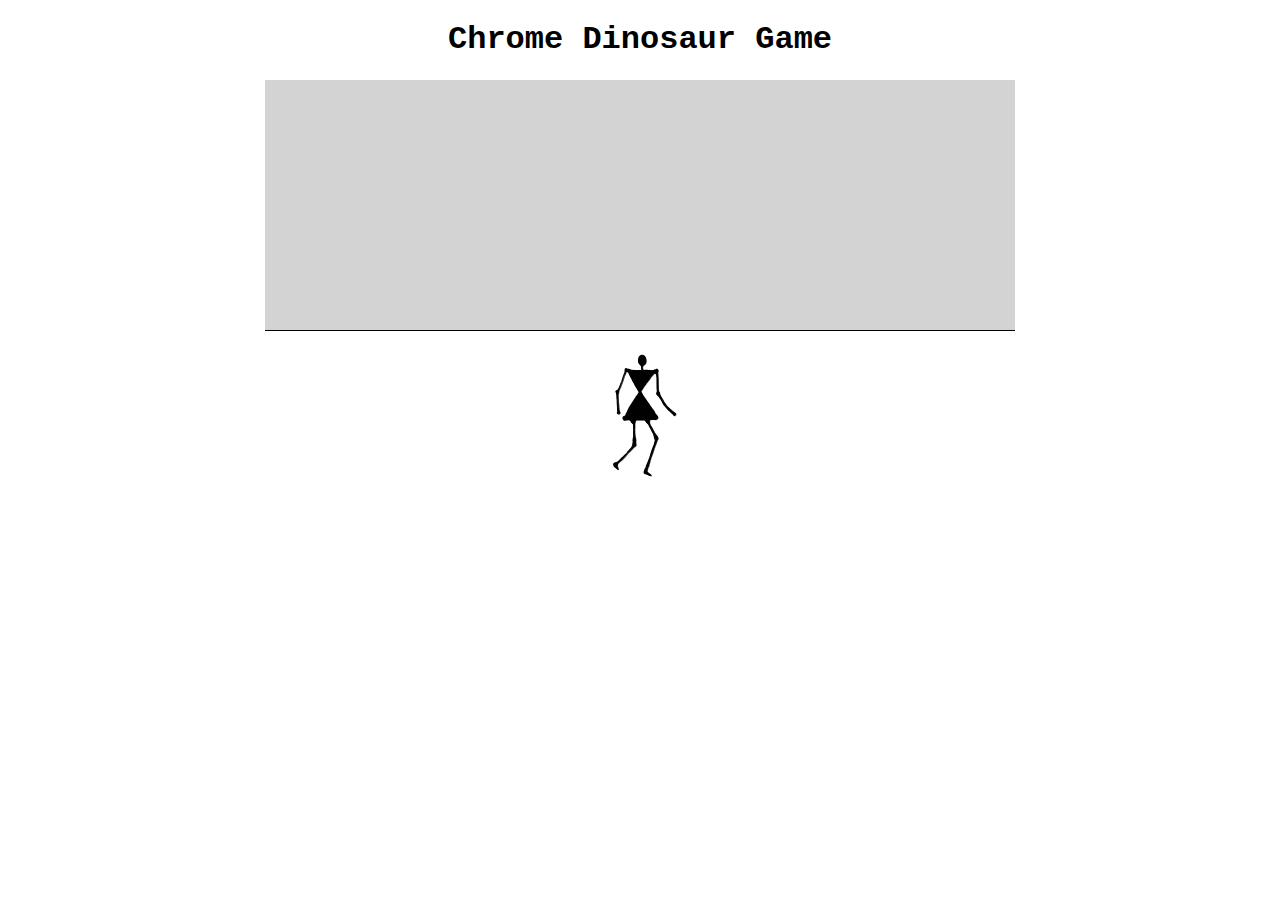
==== index.html @ b7b18dfc "new elements added (stickman and trees and mountains)" ====
<!DOCTYPE html>
<html>
    <head>
        <meta charset="UTF-8">
        <meta name="viewport", content="width=device-width, initial-scale=1.0">
        <title>Chrome Dinosaur Game</title>
        <link rel="stylesheet" href="dino.css">
        <script src="dino.js"></script>
    </head>
    <body>
        <h1>Chrome Dinosaur Game</h1>
        <canvas id="board"></canvas>
        <img src="img/stickman_normal.png" alt="Description of your image" style="display: block; margin: auto;">
    </body>
</html>
---- dino.css ----
body {
    font-family:'Courier New', Courier, monospace;
    text-align: center;
}

#board {
    background-color: lightgray;
    border-bottom: 1px solid black;
}
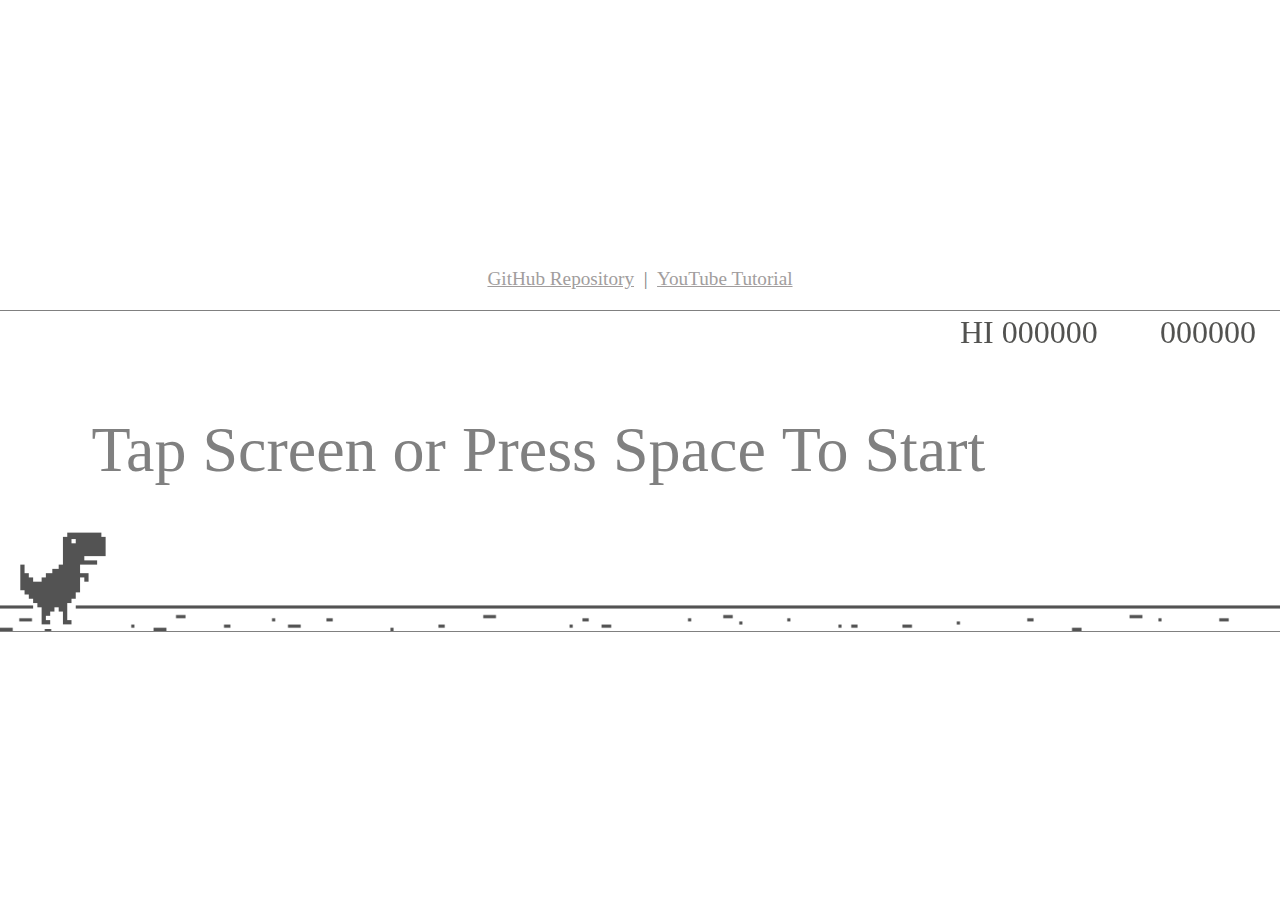
==== commit 24986f50: "udpate the code as per new repo" ====
--- a/index.html
+++ b/index.html
@@ -1,15 +1,59 @@
-<!DOCTYPE html>
-<html>
-    <head>
-        <meta charset="UTF-8">
-        <meta name="viewport", content="width=device-width, initial-scale=1.0">
-        <title>Chrome Dinosaur Game</title>
-        <link rel="stylesheet" href="dino.css">
-        <script src="dino.js"></script>
-    </head>
-    <body>
-        <h1>Chrome Dinosaur Game</h1>
-        <canvas id="board"></canvas>
-        <img src="img/stickman_normal.png" alt="Description of your image" style="display: block; margin: auto;">
-    </body>
-</html>+<!DOCTYPE html>
+<html lang="en">
+  <head>
+    <meta charset="UTF-8" />
+    <meta http-equiv="X-UA-Compatible" content="IE=edge" />
+    <meta name="viewport" content="width=device-width, initial-scale=1.0" />
+    <title>Dino Game</title>
+    <style>
+      * {
+        padding: 0px;
+        margin: 0px;
+      }
+      body {
+        display: flex;
+        align-items: center;
+        justify-content: center;
+        flex-direction: column;
+        height: 100vh;
+
+        user-select: none;
+        touch-action: none;
+        -webkit-touch-callout: none;
+        -webkit-user-select: none;
+        -khtml-user-select: none;
+        -moz-user-select: none;
+        -ms-user-select: none;
+        user-select: none;
+        outline: none;
+        -webkit-tap-highlight-color: rgba(255, 255, 255, 0);
+      }
+      canvas {
+        border: 0.1px solid grey;
+      }
+      a {
+        color: rgb(161, 157, 157);
+      }
+      .links {
+        margin-bottom: 20px;
+        font-weight: normal;
+        font-size: 1.2em;
+      }
+      .separator {
+        color: grey;
+      }
+    </style>
+    <script src="index.js" defer type="module"></script>
+  </head>
+  <body>
+    <div class="links">
+      <a href="https://github.com/CodingWith-Adam/dino-game"
+        >GitHub Repository</a
+      >&nbsp;&nbsp;<span class="separator">|</span>&nbsp;&nbsp;<a
+        href="https://youtu.be/ooru4pyEv1I"
+        >YouTube Tutorial</a
+      >
+    </div>
+    <canvas id="game"></canvas>
+  </body>
+</html>
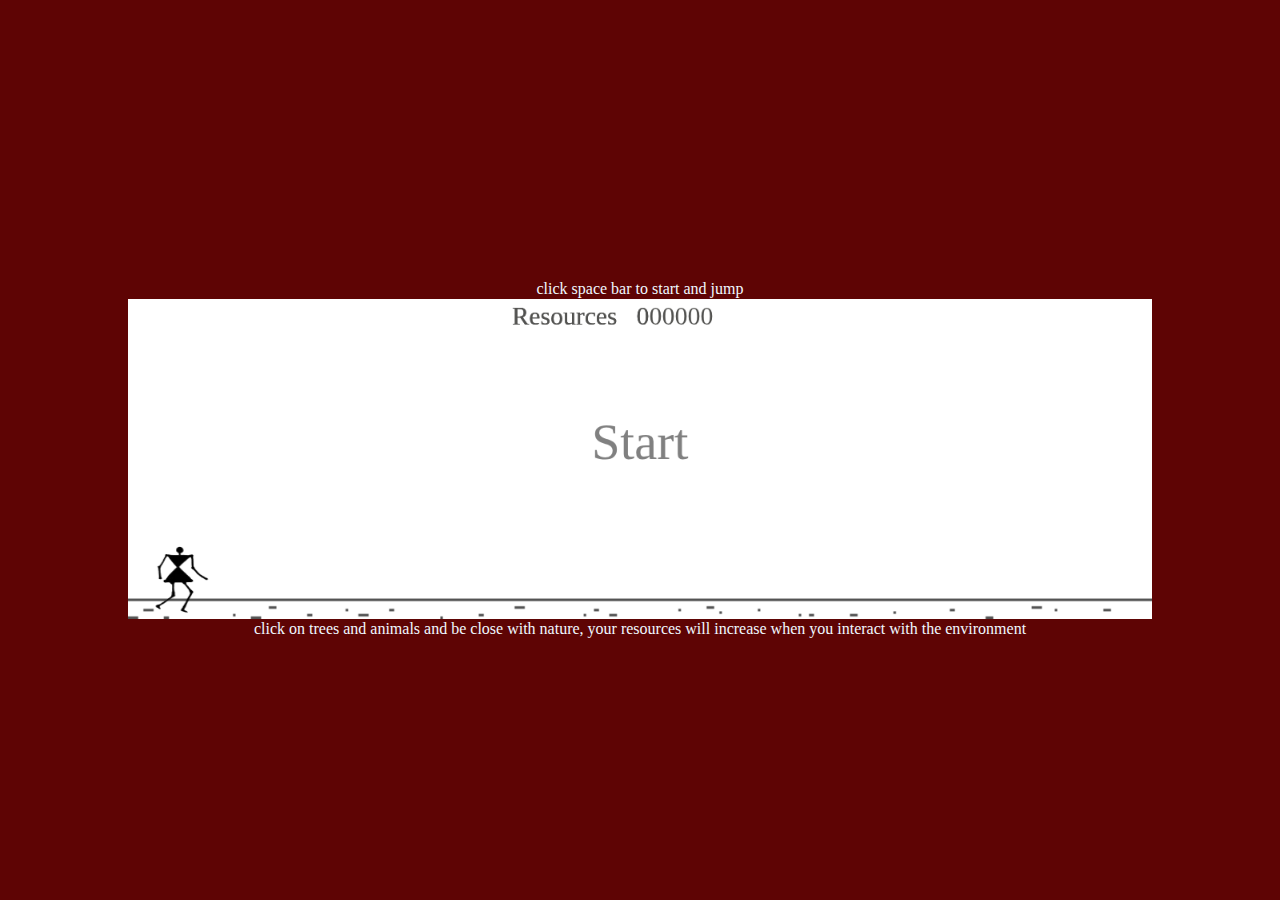
==== commit 96ac0df8: "changes related to canvas" ====
--- a/index.html
+++ b/index.html
@@ -16,6 +16,8 @@
         justify-content: center;
         flex-direction: column;
         height: 100vh;
+        background-color: rgb(94, 4, 4);
+        /* background-image: url("public/canvas_bg3.avif"); */
 
         user-select: none;
         touch-action: none;
@@ -29,7 +31,8 @@
         -webkit-tap-highlight-color: rgba(255, 255, 255, 0);
       }
       canvas {
-        border: 0.1px solid grey;
+        border: 0.1px solid rgb(94, 4, 4);
+        width: 80%;
       }
       a {
         color: rgb(161, 157, 157);
@@ -42,18 +45,61 @@
       .separator {
         color: grey;
       }
+      /* .icon{
+        width: 1px;
+      } */
+      img {
+        width: 100px;
+      }
     </style>
     <script src="index.js" defer type="module"></script>
   </head>
   <body>
-    <div class="links">
+    <!-- <div class="links">
       <a href="https://github.com/CodingWith-Adam/dino-game"
         >GitHub Repository</a
       >&nbsp;&nbsp;<span class="separator">|</span>&nbsp;&nbsp;<a
         href="https://youtu.be/ooru4pyEv1I"
         >YouTube Tutorial</a
       >
+    </div> -->
+    <div class="icon">
+      <img src="public/image-removebg-preview (5).png" alt="" />
+      <img
+        style="width: 130px"
+        src="public/image-removebg-preview (6).png"
+        alt=""
+      />
+      <img
+        style="width: 250px"
+        src="public/image-removebg-preview (7).png"
+        alt=""
+      />
+      <!-- <img src="" alt=""> -->
     </div>
+    <div><p style="color: aliceblue">click space bar to start and jump</p></div>
     <canvas id="game"></canvas>
+    <p style="color: aliceblue">
+      click on trees and animals and be close with nature, your resources will
+      increase when you interact with the environment
+    </p>
+    <audio id="backgroundAudio" style="display: none" loop>
+      <source
+        src="public/Y2meta.app - The Warli Revolt ft Prakash Bhoir _ Swadesi _ Azadi Records (AZR012) (128 kbps) [music].mp3"
+        type="audio/mpeg"
+      />
+      Your browser does not support the audio tag.
+    </audio>
+    <div id="congratulations" style="display: none">
+      <!-- <img src="public/congratulations_image.jpg" alt="Congratulations" /> -->
+      <p style="font-size: 30px; color: aliceblue">
+        Congratulations! You collected enough resources for your whole
+        community. Now you can share them and celebrate in the Tarpa dance.
+      </p>
+    </div>
+    <video id="gameOverVideo" style="display: none" controls>
+      <source src="public/go_video (1).mp4" type="video/mp4" />
+      Your browser does not support the video tag.
+    </video>
   </body>
 </html>
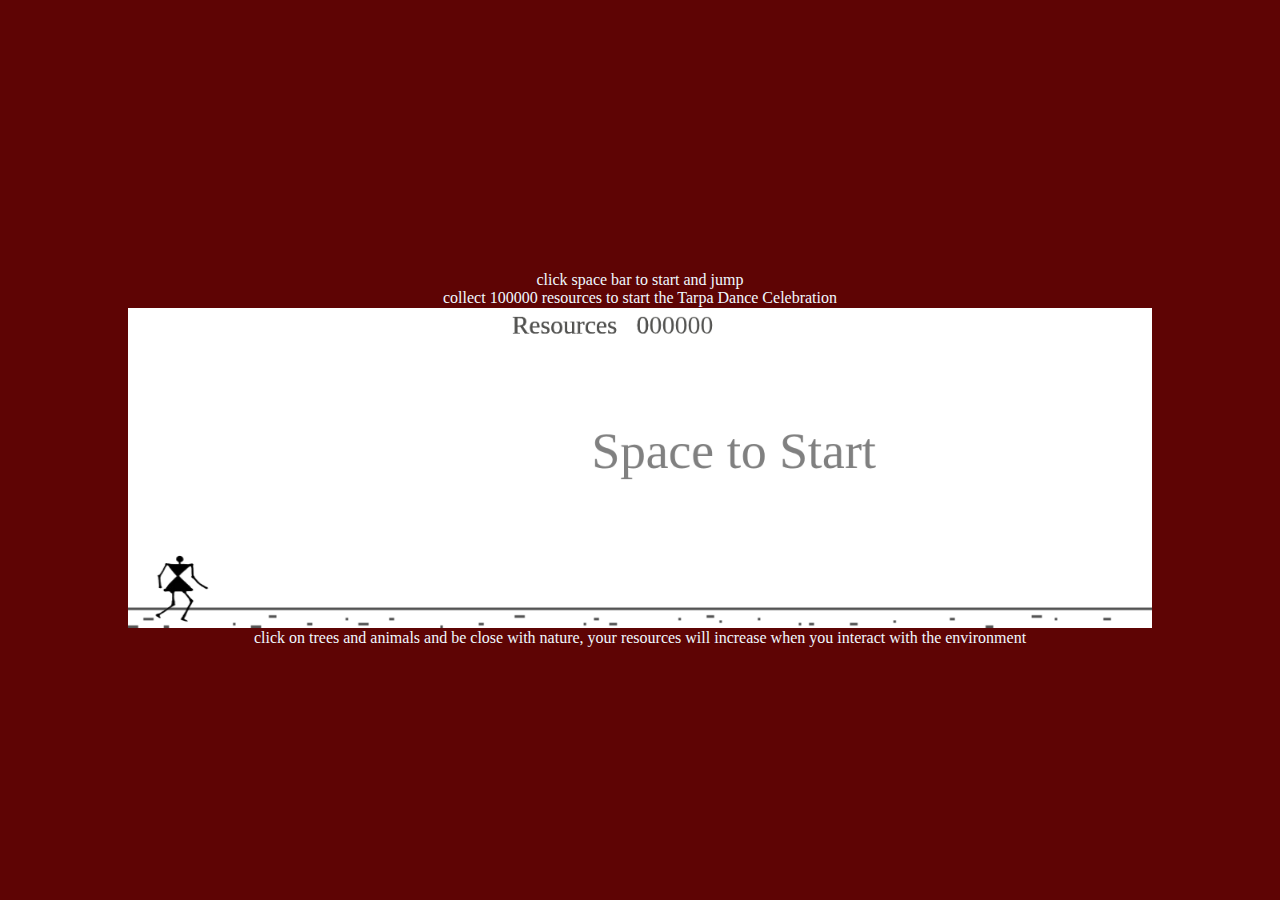
==== commit 3968fd55: "instructions added" ====
--- a/index.html
+++ b/index.html
@@ -78,6 +78,11 @@
       <!-- <img src="" alt=""> -->
     </div>
     <div><p style="color: aliceblue">click space bar to start and jump</p></div>
+    <div>
+      <p style="color: aliceblue">
+        collect 100000 resources to start the Tarpa Dance Celebration
+      </p>
+    </div>
     <canvas id="game"></canvas>
     <p style="color: aliceblue">
       click on trees and animals and be close with nature, your resources will
